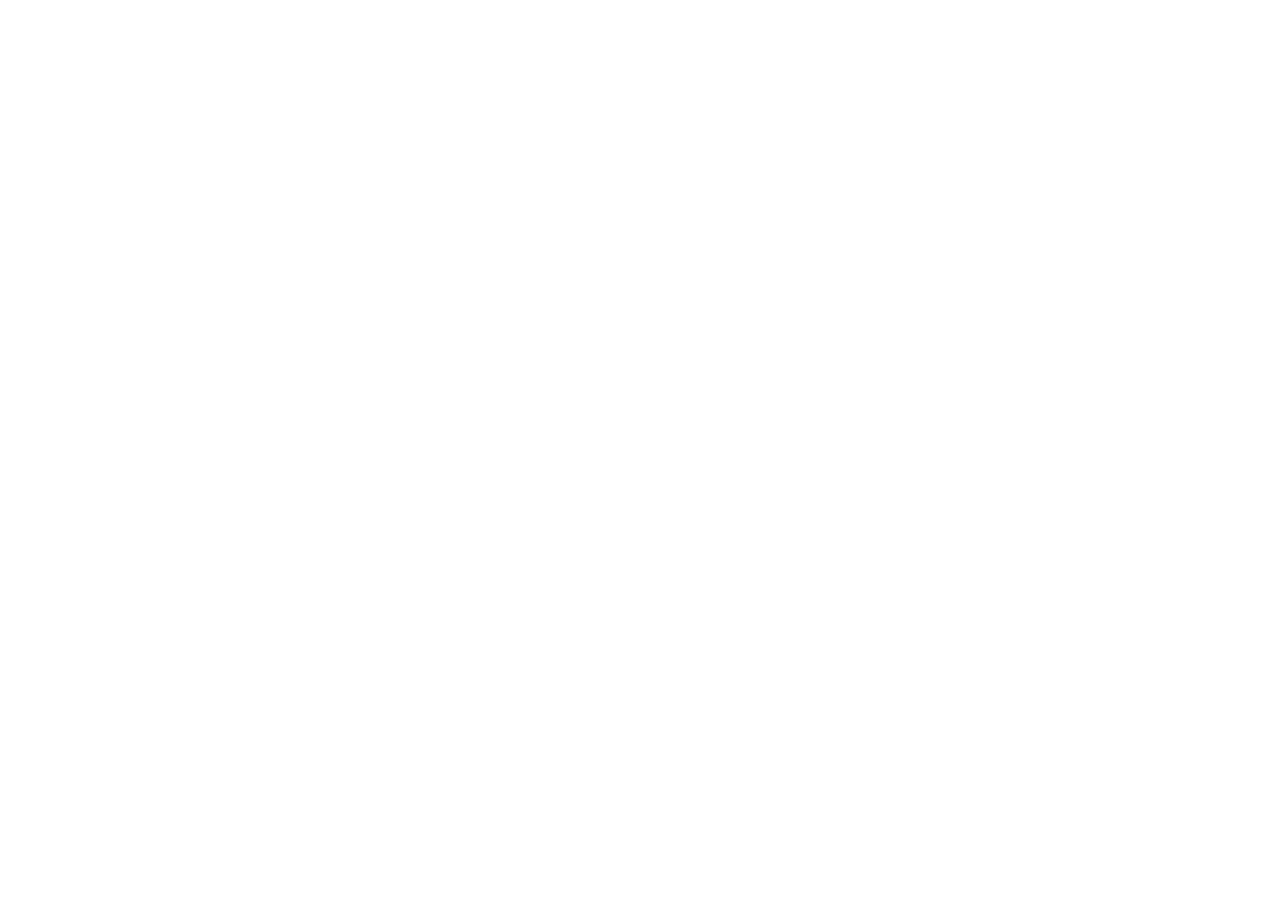
==== index.html @ 289c6937 "Inicializando un repositorio" ====
<!DOCTYPE html>
<html lang="es">
  <head>
    <meta charset="UTF-8">
    <meta name="viewport" content="width=device-width, initial-scale=1.0">
    <title>Encriptador de texto | Daniel</title>
    
  </head>
  <body>
    
  </body>
</html>
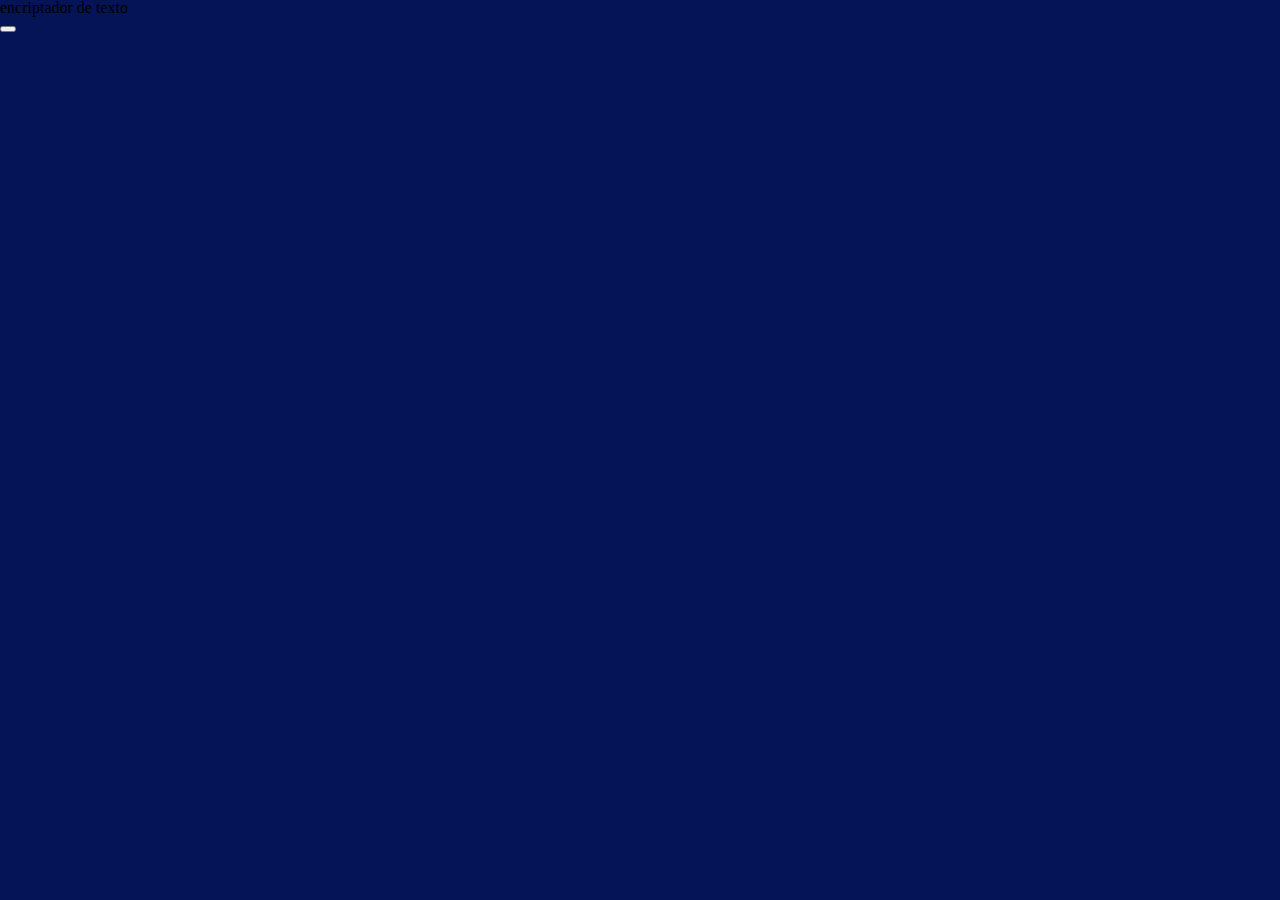
==== commit e4e11daf: "agregando menu principal" ====
--- a/index.html
+++ b/index.html
@@ -4,9 +4,16 @@
     <meta charset="UTF-8">
     <meta name="viewport" content="width=device-width, initial-scale=1.0">
     <title>Encriptador de texto | Daniel</title>
+    <link rel="stylesheet" href="css/reset.css">
+    <link rel="stylesheet" href="css/style.css">
     
   </head>
   <body>
-    
+    <main>
+      <section class="inicio">
+        <h1 class="titulo">encriptador de texto</h1>
+        <button class="boton"></button>
+      </section>
+    </main>
   </body>
 </html>--- a/css/style.css
+++ b/css/style.css
@@ -0,0 +1,3 @@
+body {
+  background: #041456;
+}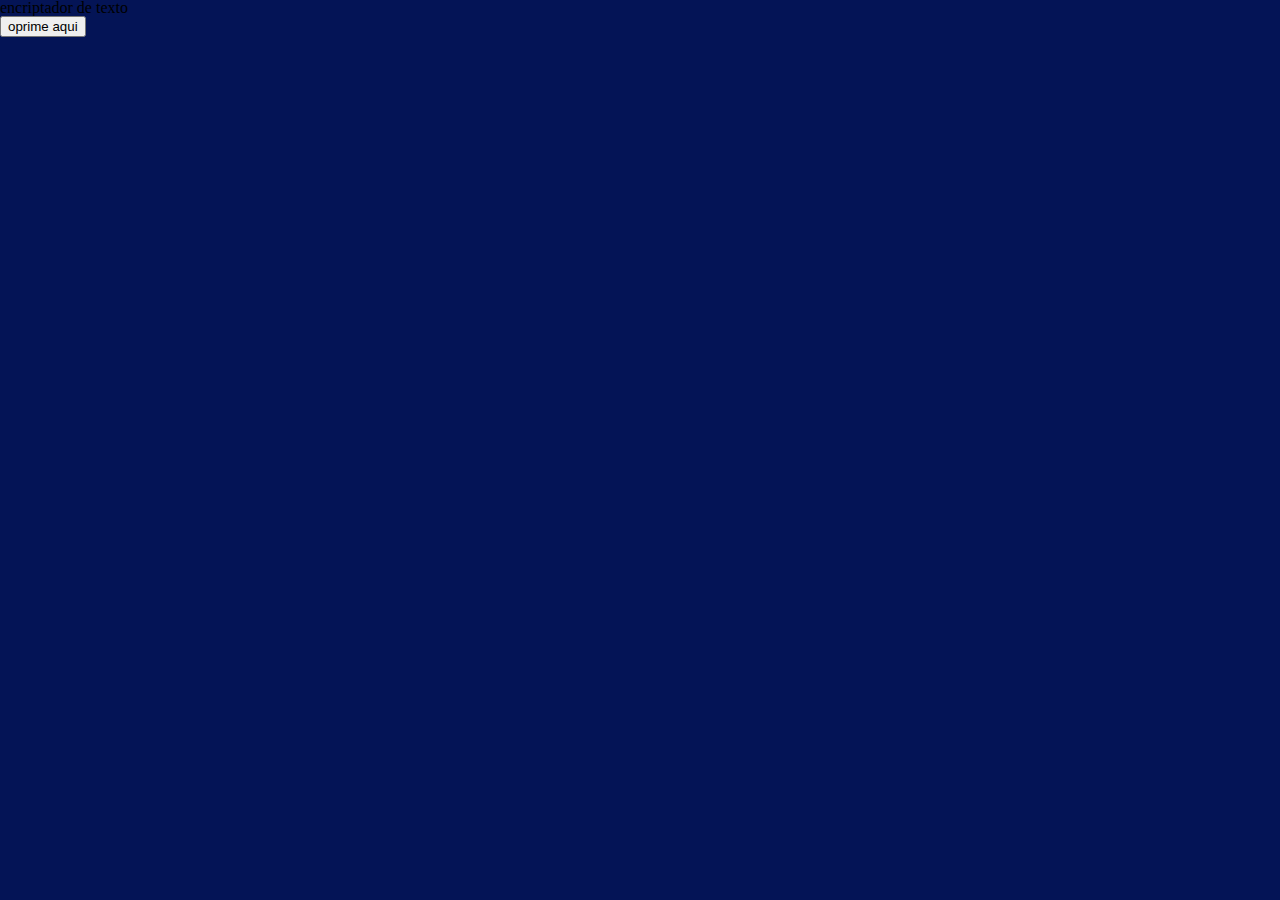
==== commit df2c44b4: "agregando links de la primera fuente" ====
--- a/index.html
+++ b/index.html
@@ -5,6 +5,9 @@
     <meta name="viewport" content="width=device-width, initial-scale=1.0">
     <title>Encriptador de texto | Daniel</title>
     <link rel="stylesheet" href="css/reset.css">
+    <link rel="preconnect" href="https://fonts.googleapis.com">
+    <link rel="preconnect" href="https://fonts.gstatic.com" crossorigin>
+    <link href="https://fonts.googleapis.com/css2?family=Bruno+Ace&display=swap" rel="stylesheet">
     <link rel="stylesheet" href="css/style.css">
     
   </head>
@@ -12,7 +15,7 @@
     <main>
       <section class="inicio">
         <h1 class="titulo">encriptador de texto</h1>
-        <button class="boton"></button>
+        <button class="boton">oprime aqui</button>
       </section>
     </main>
   </body>
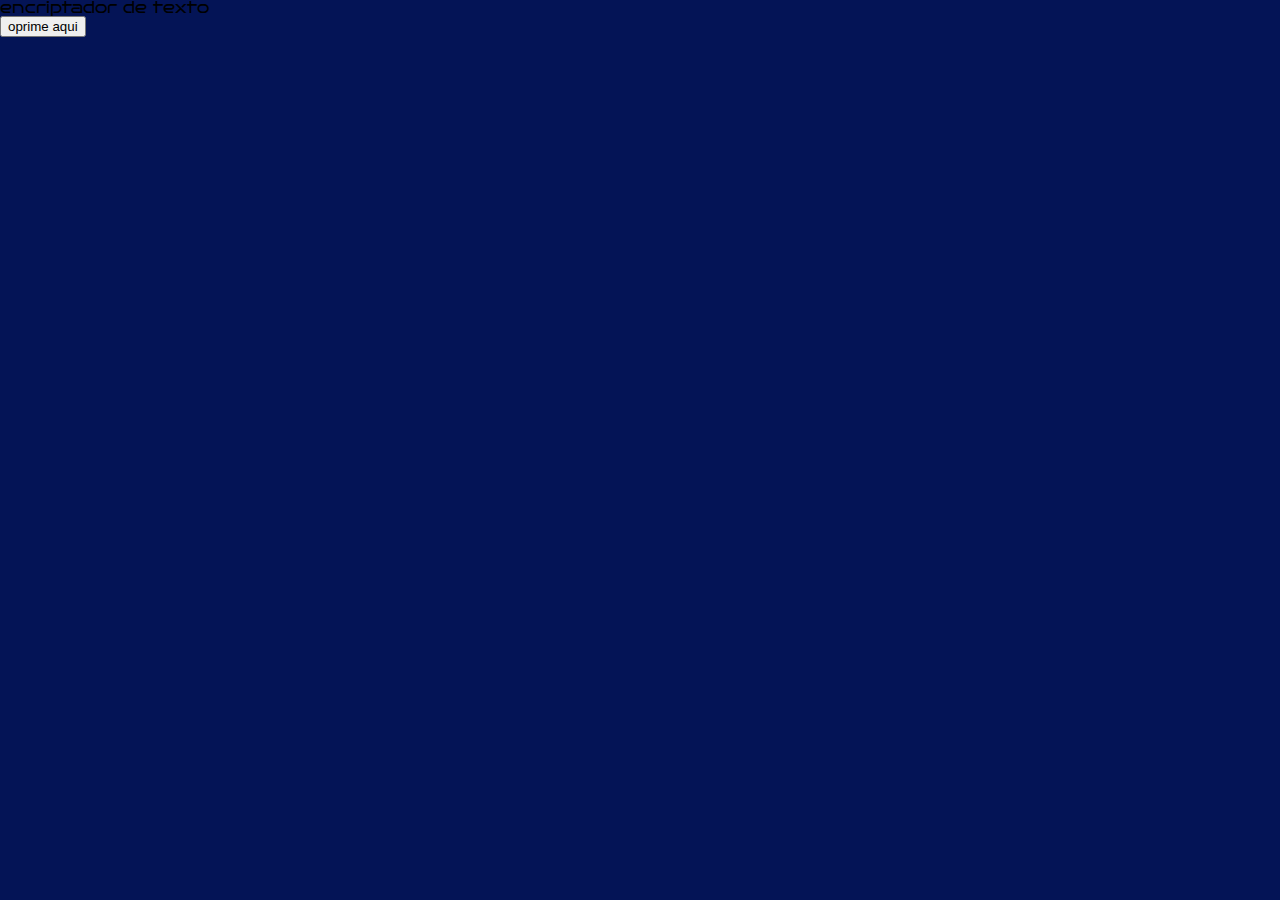
==== commit 59a70df1: "creando una class para el main" ====
--- a/index.html
+++ b/index.html
@@ -12,7 +12,7 @@
     
   </head>
   <body>
-    <main>
+    <main class="menu">
       <section class="inicio">
         <h1 class="titulo">encriptador de texto</h1>
         <button class="boton">oprime aqui</button>
--- a/css/style.css
+++ b/css/style.css
@@ -1,3 +1,8 @@
+:root{
+  --fuente-principal:'Bruno Ace', cursive;
+}
+
 body {
   background: #041456;
-}+  font-family: var(--fuente-principal);
+}
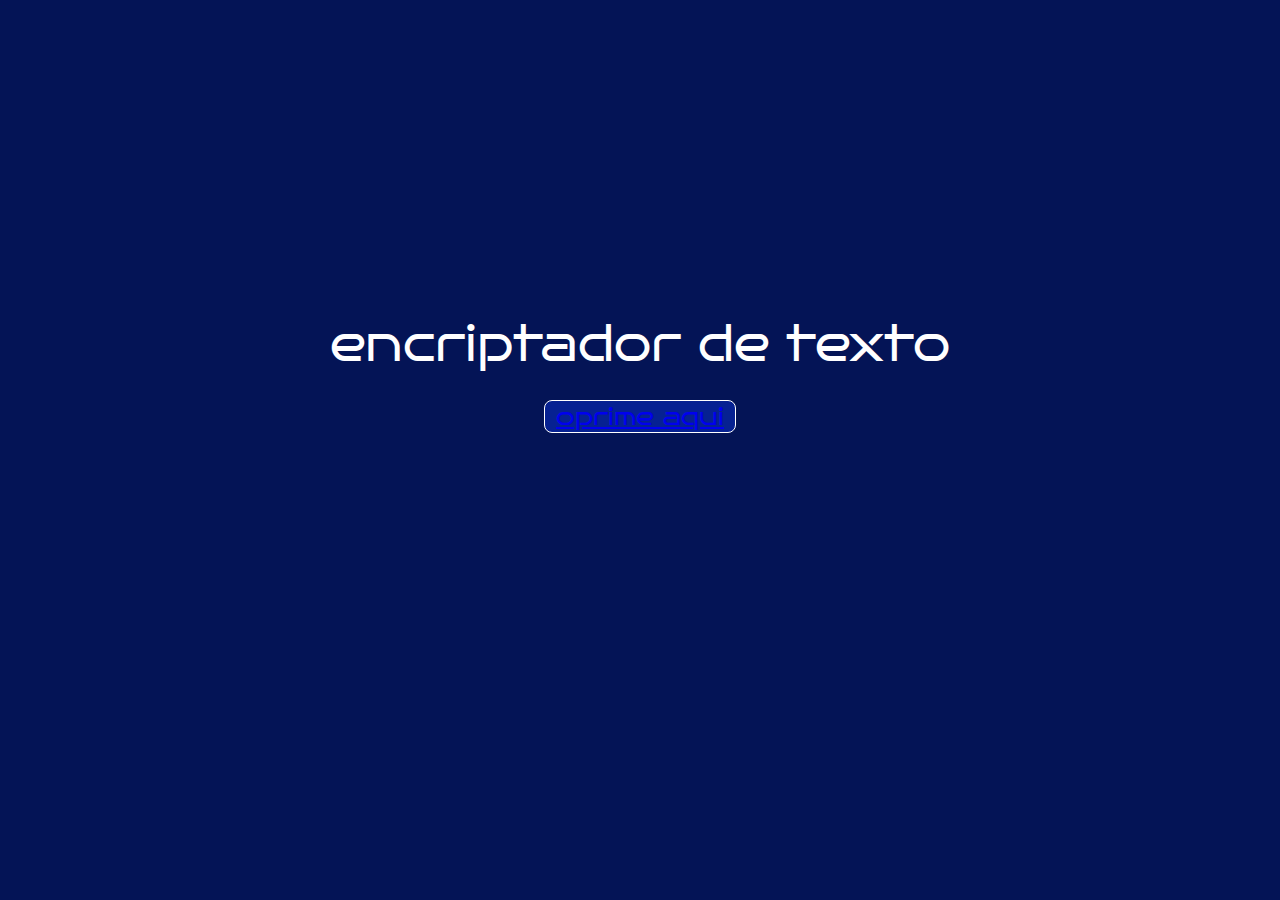
==== commit 53a2d612: "agregando referencia a la pagina de encriptador de texto" ====
--- a/index.html
+++ b/index.html
@@ -15,7 +15,7 @@
     <main class="menu">
       <section class="inicio">
         <h1 class="titulo">encriptador de texto</h1>
-        <button class="boton">oprime aqui</button>
+        <button class="boton"><a href="encriptador.html">oprime aqui</a></button>
       </section>
     </main>
   </body>
--- a/css/style.css
+++ b/css/style.css
@@ -5,4 +5,43 @@
 body {
   background: #041456;
   font-family: var(--fuente-principal);
+  font-size: 3rem;
 }
+
+.menu{
+  width: 100vw;
+  padding-top:25vw;
+}
+
+.inicio{
+  display: flex;
+  flex-direction: column;
+  align-items: center;
+}
+
+.titulo{
+  color: #ffffff;
+  padding: 0 0 2rem 0;
+}
+
+.boton{
+  width: 12rem;
+  font-family: var(--fuente-principal);
+  font-size: 1.5rem;
+  background: #062192;
+  color: #ffffff;
+  border: 1px solid #ffffff;
+  border-radius: 8px;
+  text-align: center;
+  cursor: pointer;
+}
+
+.boton:hover{
+  transform: scale(1.2);
+  transition: .5s;
+}
+
+.boton:active{
+  transform: scale(.5);
+  transition: .8s;
+}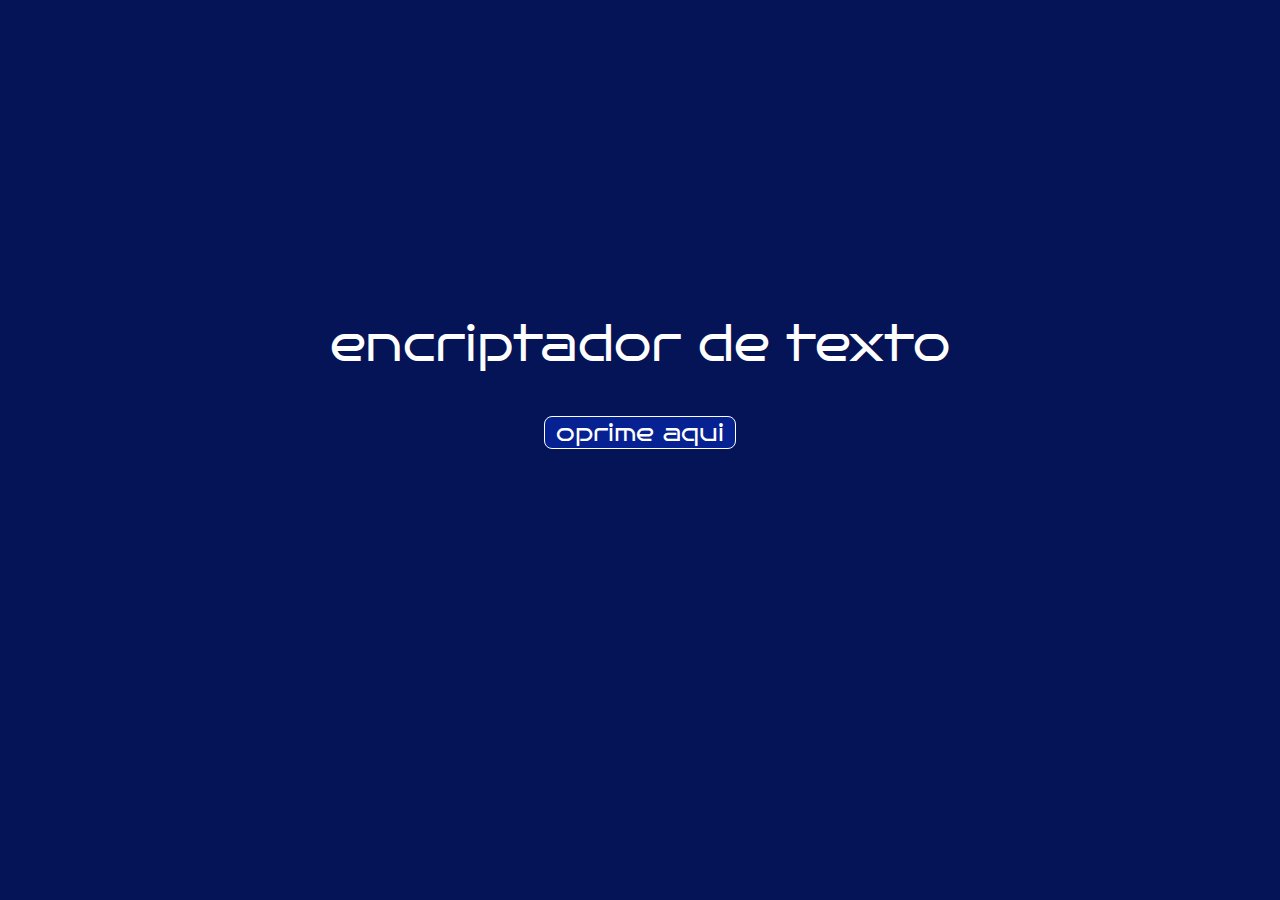
==== commit 0def2595: "arreglando errores" ====
--- a/index.html
+++ b/index.html
@@ -14,8 +14,12 @@
   <body>
     <main class="menu">
       <section class="inicio">
-        <h1 class="titulo">encriptador de texto</h1>
-        <button class="boton"><a href="encriptador.html">oprime aqui</a></button>
+        <div>
+          <h1 class="titulo">encriptador de texto</h1>
+        </div>
+        <div>
+          <button class="boton"><a href="encriptador.html">oprime aqui</a></button>
+        </div>
       </section>
     </main>
   </body>
--- a/css/style.css
+++ b/css/style.css
@@ -36,6 +36,11 @@
   cursor: pointer;
 }
 
+.boton a{
+  text-decoration: none;
+  color: #ffffff;
+}
+
 .boton:hover{
   transform: scale(1.2);
   transition: .5s;
@@ -43,5 +48,24 @@
 
 .boton:active{
   transform: scale(.5);
-  transition: .8s;
+  transition: .3s;
+}
+
+@media screen and (max-width: 700px){
+  body{
+    font-size: 1.75rem;
+    width: 100%;
+    height: 100%;
+  }
+
+  .menu{
+    padding-top: 50vw;
+  }
+
+  .titulo{
+    text-align: center;
+    display: flex;
+    justify-content: center;
+    align-items: center;
+  }
 }